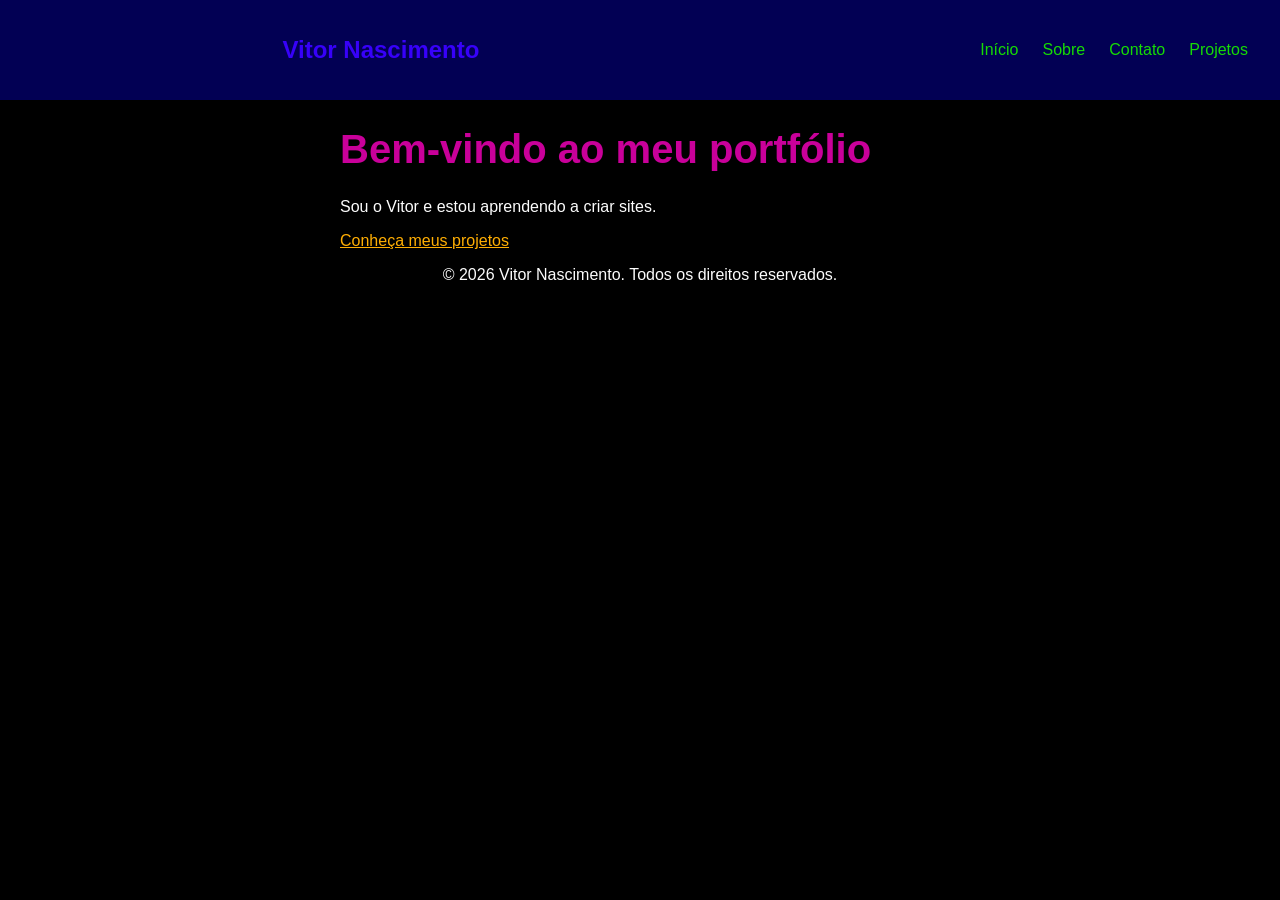
==== index.html @ 8a599f18 "Add files via upload" ====
<!DOCTYPE html>
<html lang="pt-BR">
  <head>
    <meta charset="UTF-8">
    <meta name="viewport" content="width=device-width, initial-scale=1.0">
    <title>Início | Vitor Nascimento</title>
    <link rel="stylesheet" href="custompagecss/style.css">
  </head>
    
  <body>
    <header>
      <p><h2><strong>Vitor Nascimento</strong></h2></p>
      <nav>
        <a href="index.html">Início</a>
        <a href="sobre.html">Sobre</a>
        <a href="contato.html">Contato</a>
        <a href="projetos.html">Projetos</a>
      </nav>
    </header>

    <main>
      <h1>Bem-vindo ao meu portfólio</h1>
      <p>Sou o Vitor e estou aprendendo a criar sites.</p>
      <a href="projetos.html">Conheça meus projetos</a>
    </main>
    <footer>
      <p>© 2026 Vitor Nascimento. Todos os direitos reservados.</p>
    </footer>
  </body>
</html>
---- custompagecss/style.css ----
body 
{
    background-color: #000000;
    color: #fcfcfc;
    font-family: Arial, sans-serif;
    margin: 0;
}

h1 
{
    color: #ff00c3c9;
    font-size: 40px;
}

h2 
{
    color: #01b3f9;
}

a {
    color: #ffae03;
}

input[type="text"],
input[type="email"],
textarea {
    color: #ffffff;
    background-color: #1a1a1a;
    border: 1px solid #01ddc7;
    padding: 8px;
}

select {
    color: #000000;
    background-color: #ffae03;
    border: 1px solid #ffae03;
    padding: 8px;
}

button[type="submit"] {
    color: #000000;
    background-color: #ffae03;
    border: 1px solid #ffae03;
    padding: 10px 18px;
    cursor: pointer;
}

button[type="submit"]:hover {
    background-color: #e69d00;
    border-color: #e69d00;
}

input[type="text"],
input[type="email"] {
    width: 100%;
    max-width: 400px;
    box-sizing: border-box;
}

textarea {
    width: 100%;
    max-width: 400px;
    min-height: 120px;
}

footer 
{
    text-align: center;
}

main
{
    max-width: 600px;
    margin: 0 auto;
}

.card
{
    background-color: #1a1a1a;
    padding: 4px;
    margin-bottom: 26px;
    border-radius: 12px;
    box-shadow: 0 2px 8px rgba(0, 255, 179, 0.4);
}

th, td 
{
    border: 1px dashed #01ddc7;
    padding: 8px 16px;
}

table
{
    border-collapse: collapse;
    margin: 0 auto;
}

th
{
    background-color: #ff0000b3; 
}

th:nth-child(3),
td:nth-child(3) 
{
    font-family:"courier new", monospace;
}

header
{
    display: flex;
    justify-content: space-between;
    align-items: center;
    background-color: #0703ff54;
    color:rgb(20, 140, 220);
    padding: 16px 32px;
}

nav
{
    display: flex;
    gap: 24px;
}

nav a
{
    color: #16db04;
    text-decoration: none;
}

.gostos 
{
    display: flex;
    gap: 12px;
    list-style-type: none;
    padding: 0;
    flex-wrap: wrap;
}

.gostos li 
{
    background-color: #005688;
    padding: 8px 16px;
    border-radius: 20px;
}

h2
{
    color: #3701f9;
}

.title
{
    color: #f90101f2;
}

.copyright
{
    color: #dfe36bfa;
}

img 
{
    max-width: 100%;
    height: auto;
}

@media (max-width: 600px)
{
    header 
    {
        flex-direction: column;
        gap: 8px;
    }
    h1
    {
        font-size: 28px;
    }
}
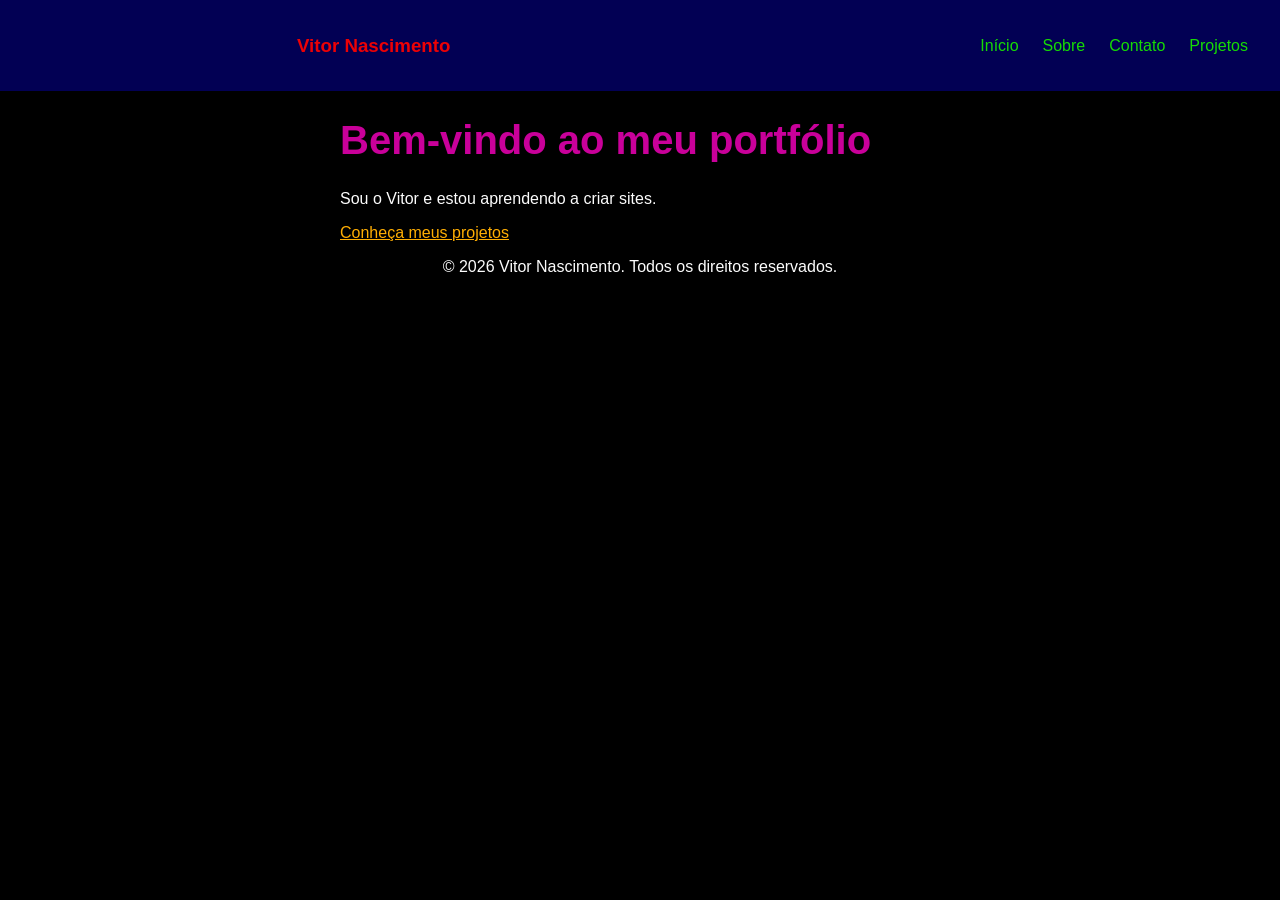
==== commit c7313013: "Update index.html" ====
--- a/index.html
+++ b/index.html
@@ -9,7 +9,7 @@
     
   <body>
     <header>
-      <p><h2><strong>Vitor Nascimento</strong></h2></p>
+      <p><h3 class="title"><strong>Vitor Nascimento</strong></h3></p>
       <nav>
         <a href="index.html">Início</a>
         <a href="sobre.html">Sobre</a>
@@ -27,4 +27,4 @@
       <p>© 2026 Vitor Nascimento. Todos os direitos reservados.</p>
     </footer>
   </body>
-</html>+</html>
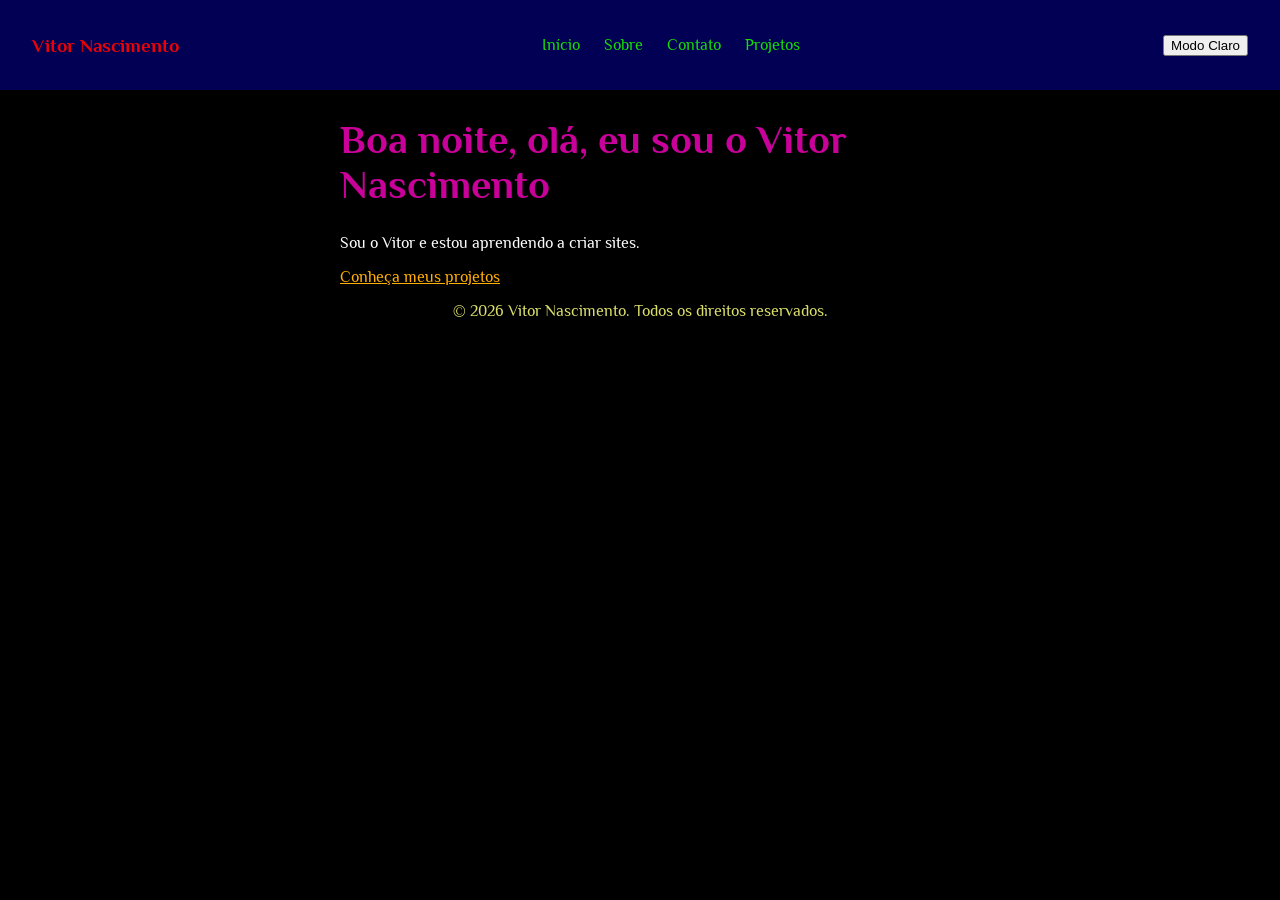
==== commit 22fa55be: "primeira.aula" ====
--- a/index.html
+++ b/index.html
@@ -1,30 +1,36 @@
-<!DOCTYPE html>
-<html lang="pt-BR">
-  <head>
-    <meta charset="UTF-8">
-    <meta name="viewport" content="width=device-width, initial-scale=1.0">
-    <title>Início | Vitor Nascimento</title>
-    <link rel="stylesheet" href="custompagecss/style.css">
-  </head>
-    
-  <body>
-    <header>
-      <p><h3 class="title"><strong>Vitor Nascimento</strong></h3></p>
-      <nav>
-        <a href="index.html">Início</a>
-        <a href="sobre.html">Sobre</a>
-        <a href="contato.html">Contato</a>
-        <a href="projetos.html">Projetos</a>
-      </nav>
-    </header>
-
-    <main>
-      <h1>Bem-vindo ao meu portfólio</h1>
-      <p>Sou o Vitor e estou aprendendo a criar sites.</p>
-      <a href="projetos.html">Conheça meus projetos</a>
-    </main>
-    <footer>
-      <p>© 2026 Vitor Nascimento. Todos os direitos reservados.</p>
-    </footer>
-  </body>
-</html>
+<!DOCTYPE html>
+<html lang="pt-BR">
+  <head>
+    <meta charset="UTF-8">
+    <meta name="viewport" content="width=device-width, initial-scale=1.0">
+    <title>Início | Vitor Nascimento</title>
+    <link rel="preconnect" href="https://fonts.googleapis.com">
+    <link rel="preconnect" href="https://fonts.gstatic.com" crossorigin>
+    <link href="https://fonts.googleapis.com/css2?family=Philosopher:ital,wght@0,400;0,700;1,400;1,700&display=swap" rel="stylesheet">
+    <link rel="stylesheet" href="custompagecss/style.css">
+  </head>
+    
+  <body>
+    <header>
+      <h3 class="title"><strong>Vitor Nascimento</strong></h3>
+      <nav>
+        <a href="index.html">Início</a>
+        <a href="sobre.html">Sobre</a>
+        <a href="contato.html">Contato</a>
+        <a href="projetos.html">Projetos</a>
+      </nav>
+      <button id="tema">Modo Escuro</button>
+    </header>
+
+    <main>
+      <h1>Bem-vindo ao meu portfólio</h1>
+      <p>Sou o Vitor e estou aprendendo a criar sites.</p>
+      <a href="projetos.html">Conheça meus projetos</a>
+    </main>
+    
+    <footer>
+      <p class="copyright">&copy; 2026 Vitor Nascimento. Todos os direitos reservados.</p>
+    </footer>
+    <script src="js/script.js"></script>
+  </body>
+</html>
--- a/custompagecss/style.css
+++ b/custompagecss/style.css
@@ -1,179 +1,270 @@
-body 
-{
-    background-color: #000000;
-    color: #fcfcfc;
-    font-family: Arial, sans-serif;
-    margin: 0;
-}
-
-h1 
-{
-    color: #ff00c3c9;
-    font-size: 40px;
-}
-
-h2 
-{
-    color: #01b3f9;
-}
-
-a {
-    color: #ffae03;
-}
-
-input[type="text"],
-input[type="email"],
-textarea {
-    color: #ffffff;
-    background-color: #1a1a1a;
-    border: 1px solid #01ddc7;
-    padding: 8px;
-}
-
-select {
-    color: #000000;
-    background-color: #ffae03;
-    border: 1px solid #ffae03;
-    padding: 8px;
-}
-
-button[type="submit"] {
-    color: #000000;
-    background-color: #ffae03;
-    border: 1px solid #ffae03;
-    padding: 10px 18px;
-    cursor: pointer;
-}
-
-button[type="submit"]:hover {
-    background-color: #e69d00;
-    border-color: #e69d00;
-}
-
-input[type="text"],
-input[type="email"] {
-    width: 100%;
-    max-width: 400px;
-    box-sizing: border-box;
-}
-
-textarea {
-    width: 100%;
-    max-width: 400px;
-    min-height: 120px;
-}
-
-footer 
-{
-    text-align: center;
-}
-
-main
-{
-    max-width: 600px;
-    margin: 0 auto;
-}
-
-.card
-{
-    background-color: #1a1a1a;
-    padding: 4px;
-    margin-bottom: 26px;
-    border-radius: 12px;
-    box-shadow: 0 2px 8px rgba(0, 255, 179, 0.4);
-}
-
-th, td 
-{
-    border: 1px dashed #01ddc7;
-    padding: 8px 16px;
-}
-
-table
-{
-    border-collapse: collapse;
-    margin: 0 auto;
-}
-
-th
-{
-    background-color: #ff0000b3; 
-}
-
-th:nth-child(3),
-td:nth-child(3) 
-{
-    font-family:"courier new", monospace;
-}
-
-header
-{
-    display: flex;
-    justify-content: space-between;
-    align-items: center;
-    background-color: #0703ff54;
-    color:rgb(20, 140, 220);
-    padding: 16px 32px;
-}
-
-nav
-{
-    display: flex;
-    gap: 24px;
-}
-
-nav a
-{
-    color: #16db04;
-    text-decoration: none;
-}
-
-.gostos 
-{
-    display: flex;
-    gap: 12px;
-    list-style-type: none;
-    padding: 0;
-    flex-wrap: wrap;
-}
-
-.gostos li 
-{
-    background-color: #005688;
-    padding: 8px 16px;
-    border-radius: 20px;
-}
-
-h2
-{
-    color: #3701f9;
-}
-
-.title
-{
-    color: #f90101f2;
-}
-
-.copyright
-{
-    color: #dfe36bfa;
-}
-
-img 
-{
-    max-width: 100%;
-    height: auto;
-}
-
-@media (max-width: 600px)
-{
-    header 
-    {
-        flex-direction: column;
-        gap: 8px;
-    }
-    h1
-    {
-        font-size: 28px;
-    }
-}
+body 
+{
+    background-color: #000000;
+    color: #fcfcfc;
+    font-family: 'Philosopher', Arial, sans-serif; /* Corrigido para a fonte do HTML */
+    margin: 0;
+}
+
+h1 
+{
+    color: #ff00c3c9;
+    font-size: 40px;
+}
+
+h2 
+{
+    color: #3701f9; /* Mantido apenas um h2 unificado */
+}
+
+a {
+    color: #ffae03;
+}
+
+input[type="text"],
+input[type="email"],
+textarea {
+    color: #ffffff;
+    background-color: #1a1a1a;
+    border: 1px solid #01ddc7;
+    padding: 8px;
+}
+
+select {
+    color: #000000;
+    background-color: #ffae03;
+    border: 1px solid #ffae03;
+    padding: 8px;
+}
+
+button[type="submit"] {
+    color: #000000;
+    background-color: #ffae03;
+    border: 1px solid #ffae03;
+    padding: 10px 18px;
+    cursor: pointer;
+}
+
+button[type="submit"]:hover {
+    background-color: #e69d00;
+    border-color: #e69d00;
+}
+
+input[type="text"],
+input[type="email"] {
+    width: 100%;
+    max-width: 400px;
+    box-sizing: border-box;
+}
+
+textarea {
+    width: 100%;
+    max-width: 400px;
+    min-height: 120px;
+}
+
+footer 
+{
+    text-align: center;
+}
+
+main
+{
+    max-width: 600px;
+    margin: 0 auto;
+}
+
+.card
+{
+    background-color: #1a1a1a;
+    padding: 20px; /* Aumentado para dar respiro ao conteúdo */
+    margin-bottom: 26px;
+    border-radius: 12px;
+    box-shadow: 0 2px 8px rgba(0, 118, 182, 0.781);
+}
+
+.card:hover
+{
+    transform: translateY(-6px);
+    box-shadow: 0 10px 24px rgba(0, 118, 182, 0.781);
+    transition: 0.3s;
+}
+
+th, td 
+{
+    border: 1px dashed #01ddc7;
+    padding: 8px 16px;
+}
+
+table
+{
+    border-collapse: collapse;
+    margin: 0 auto;
+}
+
+th
+{
+    background-color: #ff0000b3; 
+}
+
+th:nth-child(3),
+td:nth-child(3) 
+{
+    font-family: "courier new", monospace;
+}
+
+header
+{
+    display: flex;
+    justify-content: space-between;
+    align-items: center;
+    background-color: #0703ff54;
+    color: rgb(20, 140, 220);
+    padding: 16px 32px;
+}
+
+nav a:hover
+{
+    color: #16db04;
+}
+
+nav
+{
+    display: flex;
+    gap: 24px;
+}
+
+nav a
+{
+    color: #16db04;
+    text-decoration: none;
+}
+
+.gostos 
+{
+    display: flex;
+    gap: 12px;
+    list-style-type: none;
+    padding: 0;
+    flex-wrap: wrap;
+}
+
+.gostos li 
+{
+    background-color: #005688;
+    padding: 8px 16px;
+    border-radius: 20px;
+}
+
+.title
+{
+    color: #f90101f2;
+}
+
+.copyright
+{
+    color: #dfe36bfa;
+}
+
+img 
+{
+    max-width: 100%;
+    height: auto;
+}
+
+.projetos
+{
+    display: grid;
+    grid-template-columns: repeat(2, 1fr);
+    gap: 24px;
+}
+
+.escuro
+{
+    background-color: #f5f1ea; /* Tom de creme trigo suave e aconchegante */
+    color: #2b2d42;            /* Texto escuro com excelente leitura */
+}
+
+.escuro header
+{
+    background-color: #e6ded0; /* Cabeçalho em tom de bege/trigo contrastante */
+    color: #2b2d42;
+}
+
+.escuro nav a
+{
+    color: #1d3557;            /* Links do menu escuros e bem visíveis */
+}
+
+.escuro nav a:hover
+{
+    color: #e63946;            /* Cor dos links ao passar o mouse */
+}
+
+.escuro .card
+{
+    background-color: #ffffff; /* Cartões em branco puro para destacar bem o conteúdo */
+    box-shadow: 0 4px 16px rgba(0, 0, 0, 0.08); /* Sombra suave e limpa */
+}
+
+.escuro h1
+{
+    color: #b5179e;            /* Rosa/magenta vibrante para o título principal */
+}
+
+.escuro h2
+{
+    color: #0077b6;            /* Azul forte e legível para os títulos dos cards */
+}
+
+.escuro .title
+{
+    color: #d90429;            /* Nome do cabeçalho em destaque */
+}
+
+.escuro .copyright
+{
+    color: #5c677d;            /* Texto do rodapé ajustado */
+}
+
+.escuro th
+{
+    background-color: #ffb703; /* Cabeçalho da tabela com tom amarelado/trigo escuro */
+    color: #000000;
+}
+
+.escuro .gostos li 
+{
+    background-color: #0077b6; /* Azul um pouco mais brilhante no tema claro */
+    color: #ffffff;
+}
+
+.escuro .card
+{
+    background-color: #ffffff;
+    box-shadow: 0 4px 12px rgba(0, 118, 182, 0.336); /* Sombra suave quando parado */
+    transition: transform 0.3s ease, box-shadow 0.3s ease;
+}
+
+.escuro .card:hover
+{
+    transform: translateY(-6px);                     /* Sobe o cartão ao passar o mouse */
+    box-shadow: 0 12px 28px rgba(0, 118, 182, 0.781); /* Aumenta e destaca a sombra suavemente */
+}
+
+@media (max-width: 600px)
+{
+    header 
+    {
+        flex-direction: column;
+        gap: 8px;
+    }
+    h1
+    {
+        font-size: 28px;
+    }
+    .projetos
+    {
+        grid-template-columns: 1fr;
+    }
+}
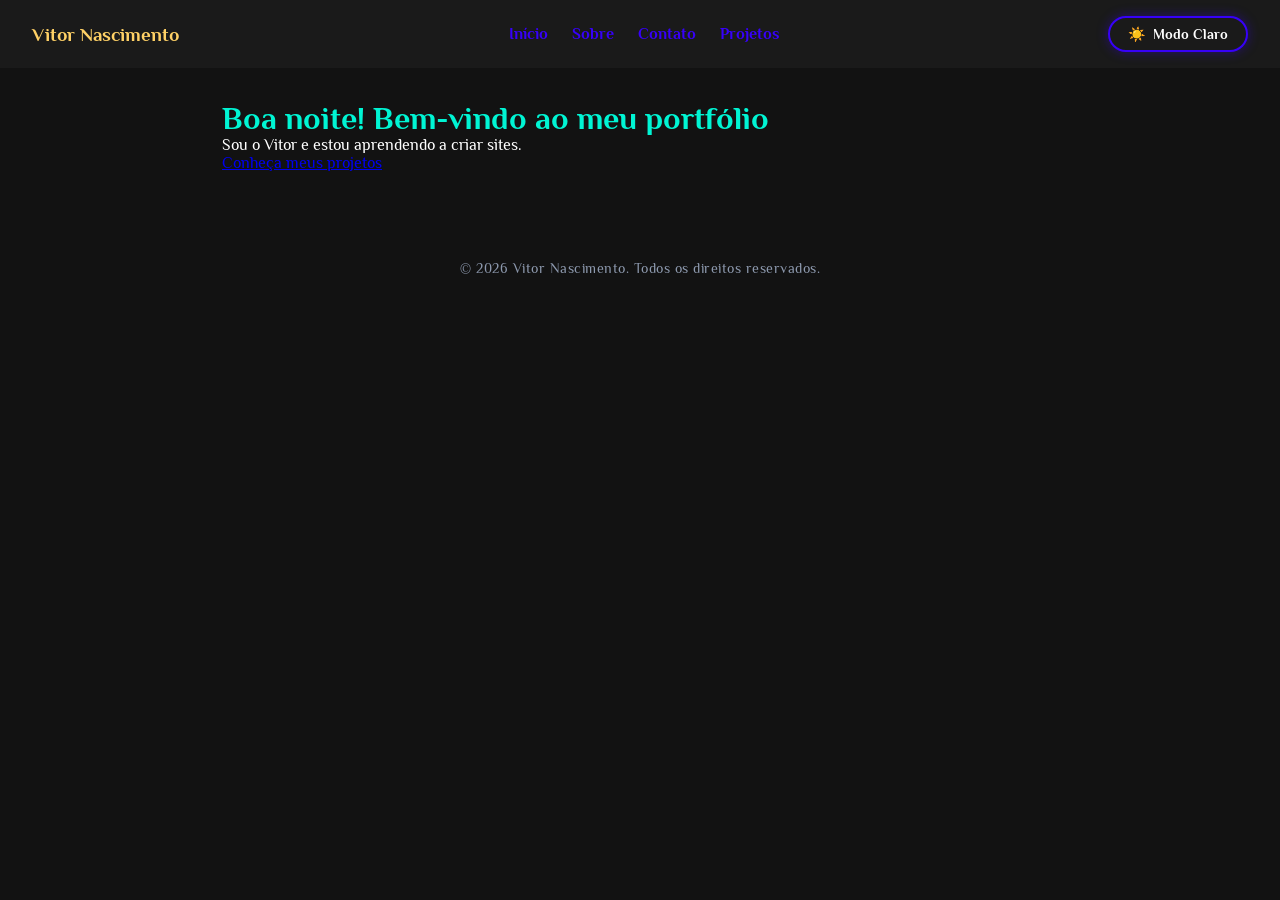
==== commit 939208ca: "Resolve conflito" ====
--- a/index.html
+++ b/index.html
@@ -19,7 +19,10 @@
         <a href="contato.html">Contato</a>
         <a href="projetos.html">Projetos</a>
       </nav>
-      <button id="tema">Modo Escuro</button>
+      <button id="tema" class="btn-tema">
+        <span class="icone">☀️</span>
+        <span class="texto-btn">Modo Claro</span>
+      </button>
     </header>
 
     <main>
--- a/custompagecss/style.css
+++ b/custompagecss/style.css
@@ -1,270 +1,376 @@
-body 
-{
-    background-color: #000000;
-    color: #fcfcfc;
-    font-family: 'Philosopher', Arial, sans-serif; /* Corrigido para a fonte do HTML */
+/* =========================================================
+   --- RESET GLOBAL E BLINDAGEM DO TOPO ---
+   ========================================================= */
+html {
     margin: 0;
-}
-
-h1 
-{
-    color: #ff00c3c9;
-    font-size: 40px;
-}
-
-h2 
-{
-    color: #3701f9; /* Mantido apenas um h2 unificado */
-}
-
-a {
-    color: #ffae03;
-}
-
+    padding: 0;
+    background-color: #121212;
+}
+
+* {
+    margin: 0;
+    padding: 0;
+    box-sizing: border-box;
+}
+
+/* =========================================================
+   --- ESTILOS BASE E MODO ESCURO (PADRÃO DO SITE) ---
+   ========================================================= */
+
+body {
+    font-family: 'Philosopher', sans-serif;
+    margin: 0;
+    padding: 0;
+    background-color: #121212;
+    color: #ffffff;
+    transition: background-color 0.3s ease, color 0.3s ease;
+}
+
+header {
+    display: flex;
+    justify-content: space-between;
+    align-items: center;
+    padding: 1rem 2rem;
+    background-color: #1a1a1a;
+    border: none;
+    border-top: none;
+}
+
+/* Nome no Header (Destaque em Amarelo Âmbar) */
+header h3,
+.logo,
+.nome-header {
+    color: #ffd166;
+    font-weight: bold;
+    margin: 0;
+    transition: color 0.3s ease;
+}
+
+nav a {
+    margin: 0 10px;
+    text-decoration: none;
+    color: #3701f9; /* Azul vibrante */
+    font-weight: bold;
+    transition: color 0.3s ease;
+}
+
+nav a:hover {
+    color: #ffffff;
+}
+
+main {
+    padding: 2rem;
+    max-width: 900px;
+    margin: 0 auto;
+}
+
+/* --- TÍTULOS --- */
+h1 {
+    color: #00f5d4; /* Ciano Neon */
+    transition: color 0.3s ease;
+}
+
+h2 {
+    color: #a259ff; /* Lilás / Roxo */
+    transition: color 0.3s ease;
+}
+
+/* --- GRELHA DE PROJETOS E CARTÕES --- */
+.projetos {
+    display: grid;
+    grid-template-columns: repeat(2, 1fr);
+    gap: 24px;
+}
+
+.card {
+    background-color: #1a1a1a;
+    padding: 26px;
+    margin-bottom: 20px;
+    border-radius: 12px;
+    box-shadow: 0 4px 12px rgba(55, 1, 249, 0.2);
+    transition: transform 0.3s ease, box-shadow 0.3s ease;
+}
+
+.card:hover {
+    transform: translateY(-6px);
+    box-shadow: 0 12px 28px rgba(55, 1, 249, 0.45);
+}
+
+/* --- LISTA DE INTERESSES (MODO ESCURO - BADGE CIANO) --- */
+.gostos li {
+    background-color: rgba(0, 245, 212, 0.1);
+    color: #00f5d4;
+    border: 1px solid #00f5d4;
+    padding: 6px 14px;
+    border-radius: 20px;
+    margin-bottom: 8px;
+    display: inline-block;
+    margin-right: 8px;
+    font-weight: bold;
+}
+
+/* --- TABELAS (MODO ESCURO) --- */
+table {
+    width: 100%;
+    border-collapse: collapse;
+    margin-top: 1rem;
+    border-radius: 8px;
+    overflow: hidden;
+}
+
+caption {
+    font-size: 1.15rem;
+    font-weight: bold;
+    color: #00f5d4;
+    text-align: center;
+    margin-bottom: 16px;
+    letter-spacing: 0.5px;
+    transition: color 0.3s ease;
+}
+
+th {
+    background-color: #241442;
+    color: #00f5d4;
+    padding: 12px 16px;
+    text-align: left;
+    border: 1px dashed #a259ff;
+    font-weight: bold;
+}
+
+td {
+    background-color: #1a1a24;
+    color: #ffffff;
+    padding: 12px 16px;
+    border: 1px dashed #3701f9;
+}
+
+td.dia-semana {
+    color: #a259ff;
+    font-weight: bold;
+    background-color: #201335;
+    border: 1px dashed #a259ff;
+}
+
+tr:hover td {
+    background-color: #262636;
+}
+
+/* --- FORMULÁRIOS --- */
 input[type="text"],
 input[type="email"],
+input[type="tel"],
+select,
 textarea {
     color: #ffffff;
     background-color: #1a1a1a;
-    border: 1px solid #01ddc7;
+    border: 1px solid #3701f9;
     padding: 8px;
-}
-
-select {
-    color: #000000;
-    background-color: #ffae03;
-    border: 1px solid #ffae03;
-    padding: 8px;
-}
-
-button[type="submit"] {
-    color: #000000;
-    background-color: #ffae03;
-    border: 1px solid #ffae03;
-    padding: 10px 18px;
-    cursor: pointer;
-}
-
-button[type="submit"]:hover {
-    background-color: #e69d00;
-    border-color: #e69d00;
-}
-
-input[type="text"],
-input[type="email"] {
+    border-radius: 6px;
     width: 100%;
     max-width: 400px;
     box-sizing: border-box;
 }
 
 textarea {
-    width: 100%;
-    max-width: 400px;
-    min-height: 120px;
-}
-
-footer 
-{
+    height: 100px;
+}
+
+button[type="submit"] {
+    background-color: #3701f9;
+    color: #ffffff;
+    border: none;
+    padding: 10px 20px;
+    border-radius: 6px;
+    cursor: pointer;
+    font-weight: bold;
+    transition: background-color 0.3s ease;
+}
+
+button[type="submit"]:hover {
+    background-color: #2a00c4;
+}
+
+/* --- BOTÃO DE ALTERNÂNCIA DE TEMA --- */
+#tema {
+    display: inline-flex;
+    align-items: center;
+    justify-content: center;
+    gap: 8px;
+    padding: 8px 18px;
+    font-family: inherit;
+    font-size: 14px;
+    font-weight: bold;
+    border-radius: 25px;
+    cursor: pointer;
+    transition: all 0.3s ease;
+    background-color: #1a1a1a;
+    color: #ffffff;
+    border: 2px solid #3701f9;
+    box-shadow: 0 0 12px rgba(55, 1, 249, 0.4);
+}
+
+#tema:hover {
+    transform: translateY(-2px);
+    background-color: #3701f9;
+    color: #ffffff;
+    box-shadow: 0 0 18px rgba(55, 1, 249, 0.8);
+}
+
+/* --- FOOTER (MODO ESCURO) --- */
+footer {
     text-align: center;
-}
-
-main
-{
-    max-width: 600px;
-    margin: 0 auto;
-}
-
-.card
-{
-    background-color: #1a1a1a;
-    padding: 20px; /* Aumentado para dar respiro ao conteúdo */
-    margin-bottom: 26px;
-    border-radius: 12px;
-    box-shadow: 0 2px 8px rgba(0, 118, 182, 0.781);
-}
-
-.card:hover
-{
+    padding: 1.5rem;
+    margin-top: 2rem;
+}
+
+footer p,
+.copyright {
+    color: #8d99ae;
+    font-size: 0.9rem;
+    letter-spacing: 0.5px;
+    transition: color 0.3s ease;
+}
+
+
+/* =========================================================
+   --- MODO CLARO (.claro) - VERSO HARMONIZADO ---
+   ========================================================= */
+
+.claro {
+    background-color: #f5f1ea;
+    color: #2b2d42;
+}
+
+.claro html {
+    background-color: #f5f1ea;
+}
+
+.claro header {
+    background-color: #e6ded0;
+    color: #2b2d42;
+}
+
+/* Nome no Header (Verso do Amarelo Dourado: Âmbar Profundo) */
+.claro header h3,
+.claro .logo,
+.claro .nome-header {
+    color: #b5651d;
+}
+
+.claro nav a {
+    color: #3701f9;
+}
+
+.claro nav a:hover {
+    color: #e63946;
+}
+
+/* Título Principal (Verso do Ciano Neon: Ciano Profundo / Petróleo) */
+.claro h1 {
+    color: #005f73;
+}
+
+/* Subtítulos (Verso do Lilás Neon: Roxo / Violeta Profundo) */
+.claro h2 {
+    color: #560bad;
+}
+
+.claro .card {
+    background-color: #ffffff;
+    box-shadow: 0 4px 12px rgba(55, 1, 249, 0.12);
+}
+
+.claro .card:hover {
     transform: translateY(-6px);
-    box-shadow: 0 10px 24px rgba(0, 118, 182, 0.781);
-    transition: 0.3s;
-}
-
-th, td 
-{
-    border: 1px dashed #01ddc7;
-    padding: 8px 16px;
-}
-
-table
-{
-    border-collapse: collapse;
-    margin: 0 auto;
-}
-
-th
-{
-    background-color: #ff0000b3; 
-}
-
-th:nth-child(3),
-td:nth-child(3) 
-{
-    font-family: "courier new", monospace;
-}
-
-header
-{
-    display: flex;
-    justify-content: space-between;
-    align-items: center;
-    background-color: #0703ff54;
-    color: rgb(20, 140, 220);
-    padding: 16px 32px;
-}
-
-nav a:hover
-{
-    color: #16db04;
-}
-
-nav
-{
-    display: flex;
-    gap: 24px;
-}
-
-nav a
-{
-    color: #16db04;
-    text-decoration: none;
-}
-
-.gostos 
-{
-    display: flex;
-    gap: 12px;
-    list-style-type: none;
-    padding: 0;
-    flex-wrap: wrap;
-}
-
-.gostos li 
-{
-    background-color: #005688;
-    padding: 8px 16px;
-    border-radius: 20px;
-}
-
-.title
-{
-    color: #f90101f2;
-}
-
-.copyright
-{
-    color: #dfe36bfa;
-}
-
-img 
-{
-    max-width: 100%;
-    height: auto;
-}
-
-.projetos
-{
-    display: grid;
-    grid-template-columns: repeat(2, 1fr);
-    gap: 24px;
-}
-
-.escuro
-{
-    background-color: #f5f1ea; /* Tom de creme trigo suave e aconchegante */
-    color: #2b2d42;            /* Texto escuro com excelente leitura */
-}
-
-.escuro header
-{
-    background-color: #e6ded0; /* Cabeçalho em tom de bege/trigo contrastante */
+    box-shadow: 0 12px 28px rgba(55, 1, 249, 0.25);
+}
+
+.claro .gostos li {
+    background-color: #3701f9;
+    color: #ffffff;
+    border: none;
+}
+
+/* Tabela e Legenda no Modo Claro (Harmonizadas com h1) */
+.claro caption {
+    color: #005f73;
+}
+
+.claro th {
+    background-color: #e2d9f3;
+    color: #560bad;
+    border: 1px dashed #3701f9;
+}
+
+.claro td {
+    background-color: #ffffff;
     color: #2b2d42;
-}
-
-.escuro nav a
-{
-    color: #1d3557;            /* Links do menu escuros e bem visíveis */
-}
-
-.escuro nav a:hover
-{
-    color: #e63946;            /* Cor dos links ao passar o mouse */
-}
-
-.escuro .card
-{
-    background-color: #ffffff; /* Cartões em branco puro para destacar bem o conteúdo */
-    box-shadow: 0 4px 16px rgba(0, 0, 0, 0.08); /* Sombra suave e limpa */
-}
-
-.escuro h1
-{
-    color: #b5179e;            /* Rosa/magenta vibrante para o título principal */
-}
-
-.escuro h2
-{
-    color: #0077b6;            /* Azul forte e legível para os títulos dos cards */
-}
-
-.escuro .title
-{
-    color: #d90429;            /* Nome do cabeçalho em destaque */
-}
-
-.escuro .copyright
-{
-    color: #5c677d;            /* Texto do rodapé ajustado */
-}
-
-.escuro th
-{
-    background-color: #ffb703; /* Cabeçalho da tabela com tom amarelado/trigo escuro */
-    color: #000000;
-}
-
-.escuro .gostos li 
-{
-    background-color: #0077b6; /* Azul um pouco mais brilhante no tema claro */
-    color: #ffffff;
-}
-
-.escuro .card
-{
+    border: 1px dashed #3701f9;
+}
+
+.claro td.dia-semana {
+    background-color: #f0ecf8;
+    color: #560bad;
+    border: 1px dashed #3701f9;
+}
+
+.claro tr:hover td {
+    background-color: #f0ecf8;
+}
+
+/* Formulários no Modo Claro */
+.claro input[type="text"],
+.claro input[type="email"],
+.claro input[type="tel"],
+.claro select,
+.claro textarea {
     background-color: #ffffff;
-    box-shadow: 0 4px 12px rgba(0, 118, 182, 0.336); /* Sombra suave quando parado */
-    transition: transform 0.3s ease, box-shadow 0.3s ease;
-}
-
-.escuro .card:hover
-{
-    transform: translateY(-6px);                     /* Sobe o cartão ao passar o mouse */
-    box-shadow: 0 12px 28px rgba(0, 118, 182, 0.781); /* Aumenta e destaca a sombra suavemente */
-}
-
-@media (max-width: 600px)
-{
-    header 
-    {
-        flex-direction: column;
-        gap: 8px;
-    }
-    h1
-    {
-        font-size: 28px;
-    }
-    .projetos
-    {
+    color: #2b2d42;
+    border: 1px solid #3701f9;
+}
+
+.claro button[type="submit"] {
+    background-color: #3701f9;
+    color: #ffffff;
+}
+
+.claro button[type="submit"]:hover {
+    background-color: #2a00c4;
+}
+
+/* Botão de Tema no Modo Claro */
+.claro #tema {
+    background-color: #ffffff;
+    color: #3701f9;
+    border: 2px solid #3701f9;
+    box-shadow: 0 2px 8px rgba(55, 1, 249, 0.2);
+}
+
+.claro #tema:hover {
+    transform: translateY(-2px);
+    background-color: #3701f9;
+    color: #ffffff;
+    box-shadow: 0 4px 12px rgba(55, 1, 249, 0.4);
+}
+
+/* Footer no Modo Claro */
+.claro footer p,
+.claro .copyright {
+    color: #5c677d;
+}
+
+
+/* =========================================================
+   --- RESPONSIVIDADE ---
+   ========================================================= */
+
+@media (max-width: 600px) {
+    .projetos {
         grid-template-columns: 1fr;
     }
+    header {
+        flex-direction: column;
+        gap: 10px;
+        text-align: center;
+    }
 }
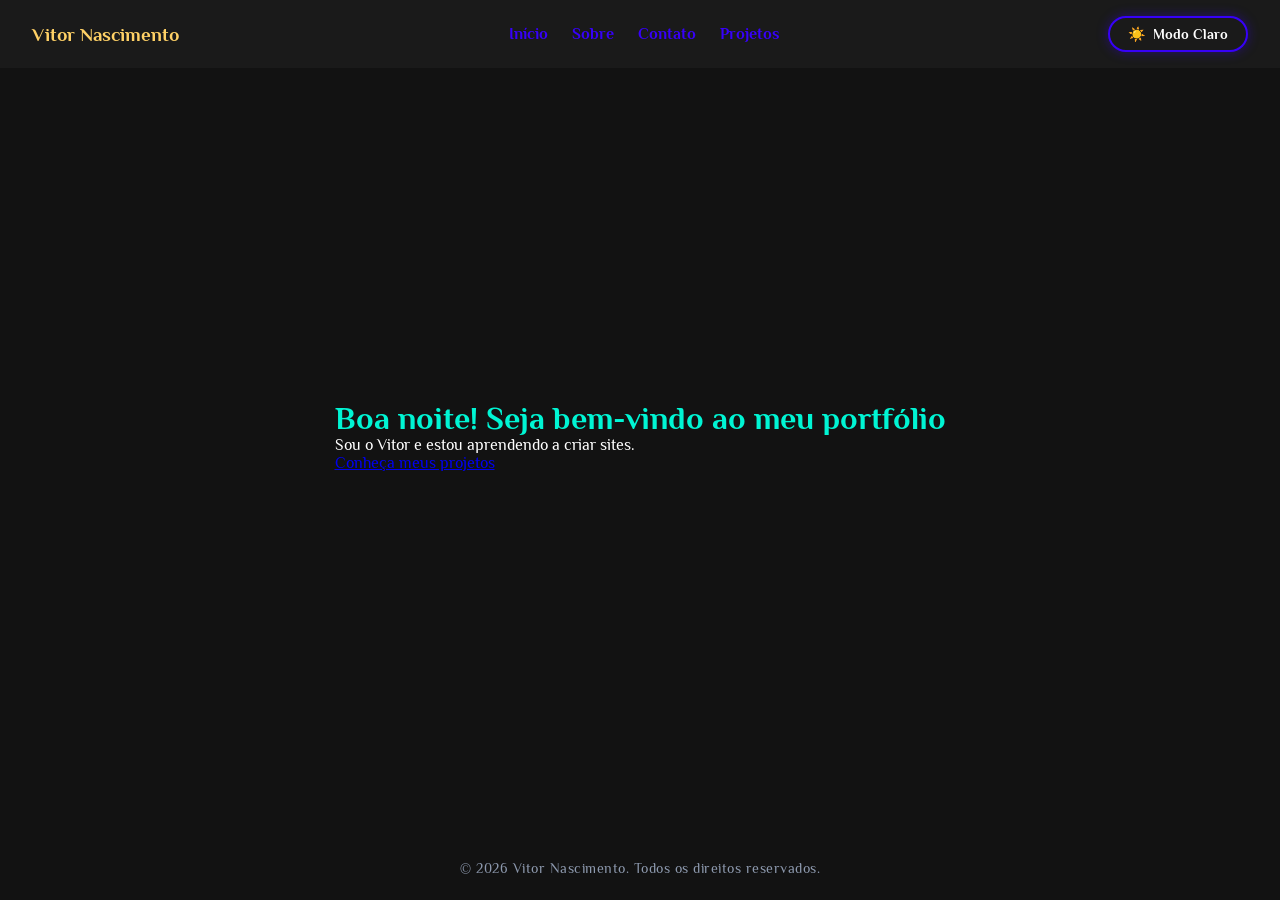
==== commit e3f52ad2: "primeiraaula" ====
--- a/index.html
+++ b/index.html
@@ -1,16 +1,22 @@
 <!DOCTYPE html>
 <html lang="pt-BR">
   <head>
+    <!-- METADADOS E CODIFICAÇÃO DA PÁGINA -->
     <meta charset="UTF-8">
     <meta name="viewport" content="width=device-width, initial-scale=1.0">
     <title>Início | Vitor Nascimento</title>
+
+    <!-- FONTES EXTERNAS (GOOGLE FONTS) -->
     <link rel="preconnect" href="https://fonts.googleapis.com">
     <link rel="preconnect" href="https://fonts.gstatic.com" crossorigin>
     <link href="https://fonts.googleapis.com/css2?family=Philosopher:ital,wght@0,400;0,700;1,400;1,700&display=swap" rel="stylesheet">
+
+    <!-- FOLHA DE ESTILOS CSS -->
     <link rel="stylesheet" href="custompagecss/style.css">
   </head>
     
   <body>
+    <!-- CABEÇALHO: NOME, MENU DE NAVEGAÇÃO E BOTÃO DE TEMA -->
     <header>
       <h3 class="title"><strong>Vitor Nascimento</strong></h3>
       <nav>
@@ -25,15 +31,19 @@
       </button>
     </header>
 
+    <!-- CONTEÚDO PRINCIPAL DA PÁGINA INICIAL -->
     <main>
-      <h1>Bem-vindo ao meu portfólio</h1>
+      <h1>Seja bem-vindo ao meu portfólio</h1>
       <p>Sou o Vitor e estou aprendendo a criar sites.</p>
       <a href="projetos.html">Conheça meus projetos</a>
     </main>
     
+    <!-- RODAPÉ DA PÁGINA -->
     <footer>
       <p class="copyright">&copy; 2026 Vitor Nascimento. Todos os direitos reservados.</p>
     </footer>
+
+    <!-- FICHEIRO DE SCRIPT JAVASCRIPT -->
     <script src="js/script.js"></script>
   </body>
 </html>
--- a/custompagecss/style.css
+++ b/custompagecss/style.css
@@ -1,31 +1,53 @@
 /* =========================================================
-   --- RESET GLOBAL E BLINDAGEM DO TOPO ---
-   ========================================================= */
+   --- RESET GLOBAL E CONFIGURAÇÃO DA RAIZ (HTML/BODY) ---
+   ========================================================= */
+
+/* Fundo padrão escuro da página inteira */
 html {
+    height: 100%;
     margin: 0;
     padding: 0;
     background-color: #121212;
-}
-
+    transition: background-color 0.3s ease;
+}
+
+/* Fundo claro da página inteira quando o tema claro está ativo */
+html.claro {
+    background-color: #f5f1ea;
+}
+
+/* Reseta margens, preenchimentos e alinhamento globalmente */
 * {
     margin: 0;
     padding: 0;
     box-sizing: border-box;
 }
 
-/* =========================================================
-   --- ESTILOS BASE E MODO ESCURO (PADRÃO DO SITE) ---
-   ========================================================= */
-
+/* Corpo estruturado em Flexbox para manter o rodapé sempre no fundo */
 body {
     font-family: 'Philosopher', sans-serif;
+    min-height: 100vh;
     margin: 0;
     padding: 0;
-    background-color: #121212;
-    color: #ffffff;
-    transition: background-color 0.3s ease, color 0.3s ease;
-}
-
+    background-color: transparent;
+    color: #ffffff;
+    display: flex;
+    flex-direction: column;
+    justify-content: space-between;
+    transition: color 0.3s ease;
+}
+
+/* Ajuste da cor do texto global no modo claro */
+html.claro body {
+    color: #2b2d42;
+}
+
+
+/* =========================================================
+   --- CABEÇALHO E NAVEGAÇÃO ---
+   ========================================================= */
+
+/* Barra superior do site */
 header {
     display: flex;
     justify-content: space-between;
@@ -36,7 +58,7 @@
     border-top: none;
 }
 
-/* Nome no Header (Destaque em Amarelo Âmbar) */
+/* Destaque do nome/logo no topo */
 header h3,
 .logo,
 .nome-header {
@@ -46,10 +68,11 @@
     transition: color 0.3s ease;
 }
 
+/* Links do menu de navegação */
 nav a {
     margin: 0 10px;
     text-decoration: none;
-    color: #3701f9; /* Azul vibrante */
+    color: #3701f9;
     font-weight: bold;
     transition: color 0.3s ease;
 }
@@ -58,30 +81,43 @@
     color: #ffffff;
 }
 
+
+/* =========================================================
+   --- CONTEÚDO PRINCIPAL E TIPOGRAFIA ---
+   ========================================================= */
+
+/* Bloco central de conteúdo das páginas */
 main {
     padding: 2rem;
     max-width: 900px;
     margin: 0 auto;
 }
 
-/* --- TÍTULOS --- */
+/* Título principal (H1) */
 h1 {
-    color: #00f5d4; /* Ciano Neon */
-    transition: color 0.3s ease;
-}
-
+    color: #00f5d4;
+    transition: color 0.3s ease;
+}
+
+/* Subtítulos (H2) */
 h2 {
-    color: #a259ff; /* Lilás / Roxo */
-    transition: color 0.3s ease;
-}
-
-/* --- GRELHA DE PROJETOS E CARTÕES --- */
+    color: #a259ff;
+    transition: color 0.3s ease;
+}
+
+
+/* =========================================================
+   --- CARTÕES E GRELHA DE PROJETOS ---
+   ========================================================= */
+
+/* Grelha de 2 colunas para os projetos */
 .projetos {
     display: grid;
     grid-template-columns: repeat(2, 1fr);
     gap: 24px;
 }
 
+/* Estilo base dos cartões */
 .card {
     background-color: #1a1a1a;
     padding: 26px;
@@ -91,12 +127,18 @@
     transition: transform 0.3s ease, box-shadow 0.3s ease;
 }
 
+/* Efeito de movimento ao passar o rato no cartão */
 .card:hover {
     transform: translateY(-6px);
     box-shadow: 0 12px 28px rgba(55, 1, 249, 0.45);
 }
 
-/* --- LISTA DE INTERESSES (MODO ESCURO - BADGE CIANO) --- */
+
+/* =========================================================
+   --- LISTAS, BADGES E TABELAS ---
+   ========================================================= */
+
+/* Badges de gostos/interesses */
 .gostos li {
     background-color: rgba(0, 245, 212, 0.1);
     color: #00f5d4;
@@ -109,7 +151,7 @@
     font-weight: bold;
 }
 
-/* --- TABELAS (MODO ESCURO) --- */
+/* Estrutura geral de tabelas */
 table {
     width: 100%;
     border-collapse: collapse;
@@ -118,6 +160,7 @@
     overflow: hidden;
 }
 
+/* Título/Legenda da tabela */
 caption {
     font-size: 1.15rem;
     font-weight: bold;
@@ -128,6 +171,7 @@
     transition: color 0.3s ease;
 }
 
+/* Cabeçalho da tabela */
 th {
     background-color: #241442;
     color: #00f5d4;
@@ -137,6 +181,7 @@
     font-weight: bold;
 }
 
+/* Células da tabela */
 td {
     background-color: #1a1a24;
     color: #ffffff;
@@ -144,6 +189,7 @@
     border: 1px dashed #3701f9;
 }
 
+/* Destaque para dias da semana na tabela */
 td.dia-semana {
     color: #a259ff;
     font-weight: bold;
@@ -151,11 +197,17 @@
     border: 1px dashed #a259ff;
 }
 
+/* Efeito ao passar o rato nas linhas da tabela */
 tr:hover td {
     background-color: #262636;
 }
 
-/* --- FORMULÁRIOS --- */
+
+/* =========================================================
+   --- FORMULÁRIOS E BOTÃO DE TEMA ---
+   ========================================================= */
+
+/* Campos de texto, selects e textareas */
 input[type="text"],
 input[type="email"],
 input[type="tel"],
@@ -175,6 +227,7 @@
     height: 100px;
 }
 
+/* Botão de envio de formulário */
 button[type="submit"] {
     background-color: #3701f9;
     color: #ffffff;
@@ -190,7 +243,7 @@
     background-color: #2a00c4;
 }
 
-/* --- BOTÃO DE ALTERNÂNCIA DE TEMA --- */
+/* Botão de alternância de modo escuro/claro */
 #tema {
     display: inline-flex;
     align-items: center;
@@ -216,7 +269,11 @@
     box-shadow: 0 0 18px rgba(55, 1, 249, 0.8);
 }
 
-/* --- FOOTER (MODO ESCURO) --- */
+
+/* =========================================================
+   --- RODAPÉ (FOOTER) ---
+   ========================================================= */
+
 footer {
     text-align: center;
     padding: 1.5rem;
@@ -250,7 +307,7 @@
     color: #2b2d42;
 }
 
-/* Nome no Header (Verso do Amarelo Dourado: Âmbar Profundo) */
+/* Nome no cabeçalho (Modo Claro) */
 .claro header h3,
 .claro .logo,
 .claro .nome-header {
@@ -265,16 +322,17 @@
     color: #e63946;
 }
 
-/* Título Principal (Verso do Ciano Neon: Ciano Profundo / Petróleo) */
+/* Título principal (Modo Claro) */
 .claro h1 {
     color: #005f73;
 }
 
-/* Subtítulos (Verso do Lilás Neon: Roxo / Violeta Profundo) */
+/* Subtítulos (Modo Claro) */
 .claro h2 {
     color: #560bad;
 }
 
+/* Cartões (Modo Claro) */
 .claro .card {
     background-color: #ffffff;
     box-shadow: 0 4px 12px rgba(55, 1, 249, 0.12);
@@ -291,7 +349,7 @@
     border: none;
 }
 
-/* Tabela e Legenda no Modo Claro (Harmonizadas com h1) */
+/* Tabela e legendas (Modo Claro) */
 .claro caption {
     color: #005f73;
 }
@@ -318,7 +376,7 @@
     background-color: #f0ecf8;
 }
 
-/* Formulários no Modo Claro */
+/* Formulários e botões (Modo Claro) */
 .claro input[type="text"],
 .claro input[type="email"],
 .claro input[type="tel"],
@@ -338,7 +396,7 @@
     background-color: #2a00c4;
 }
 
-/* Botão de Tema no Modo Claro */
+/* Botão de alternância de tema (Modo Claro) */
 .claro #tema {
     background-color: #ffffff;
     color: #3701f9;
@@ -353,7 +411,7 @@
     box-shadow: 0 4px 12px rgba(55, 1, 249, 0.4);
 }
 
-/* Footer no Modo Claro */
+/* Rodapé (Modo Claro) */
 .claro footer p,
 .claro .copyright {
     color: #5c677d;
@@ -361,16 +419,48 @@
 
 
 /* =========================================================
-   --- RESPONSIVIDADE ---
+   --- RESPONSIVIDADE (MOBILE) ---
    ========================================================= */
 
 @media (max-width: 600px) {
+    header {
+        display: flex;
+        flex-wrap: wrap;
+        justify-content: space-between;
+        align-items: center;
+        padding: 1rem;
+        gap: 12px;
+    }
+
+    /* 1. Nome no canto superior esquerdo */
+    header h3,
+    .logo,
+    .nome-header {
+        order: 1;
+        margin: 0;
+    }
+
+    /* 2. Botão de tema no canto superior direito */
+    #tema {
+        order: 2;
+        margin: 0;
+    }
+
+    /* 3. Navegação empurrada para a linha de baixo, centrada */
+    nav {
+        order: 3;
+        width: 100%;
+        text-align: center;
+        margin-top: 8px;
+    }
+
+    nav a {
+        display: inline-block;
+        margin: 4px 8px;
+    }
+
+    /* Grelha de projetos passa a ter apenas 1 coluna no telemóvel */
     .projetos {
         grid-template-columns: 1fr;
     }
-    header {
-        flex-direction: column;
-        gap: 10px;
-        text-align: center;
-    }
 }
